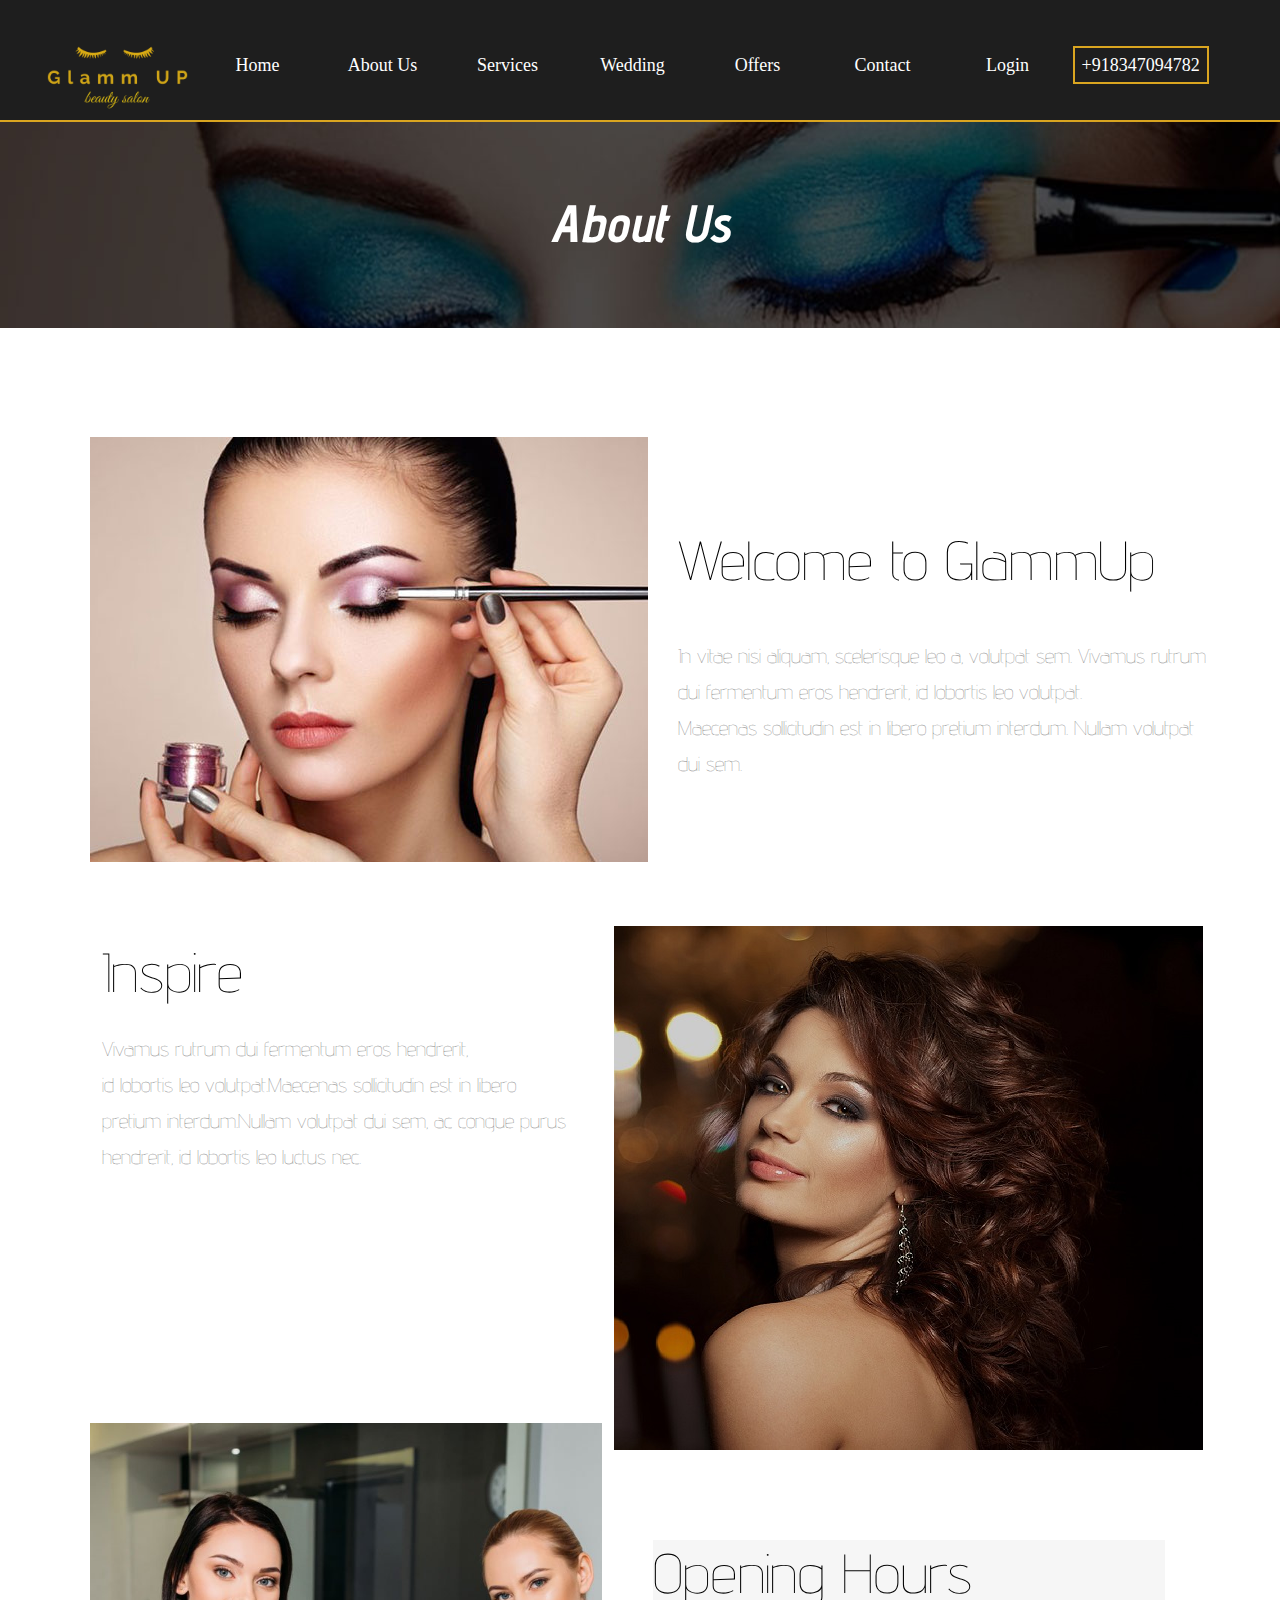
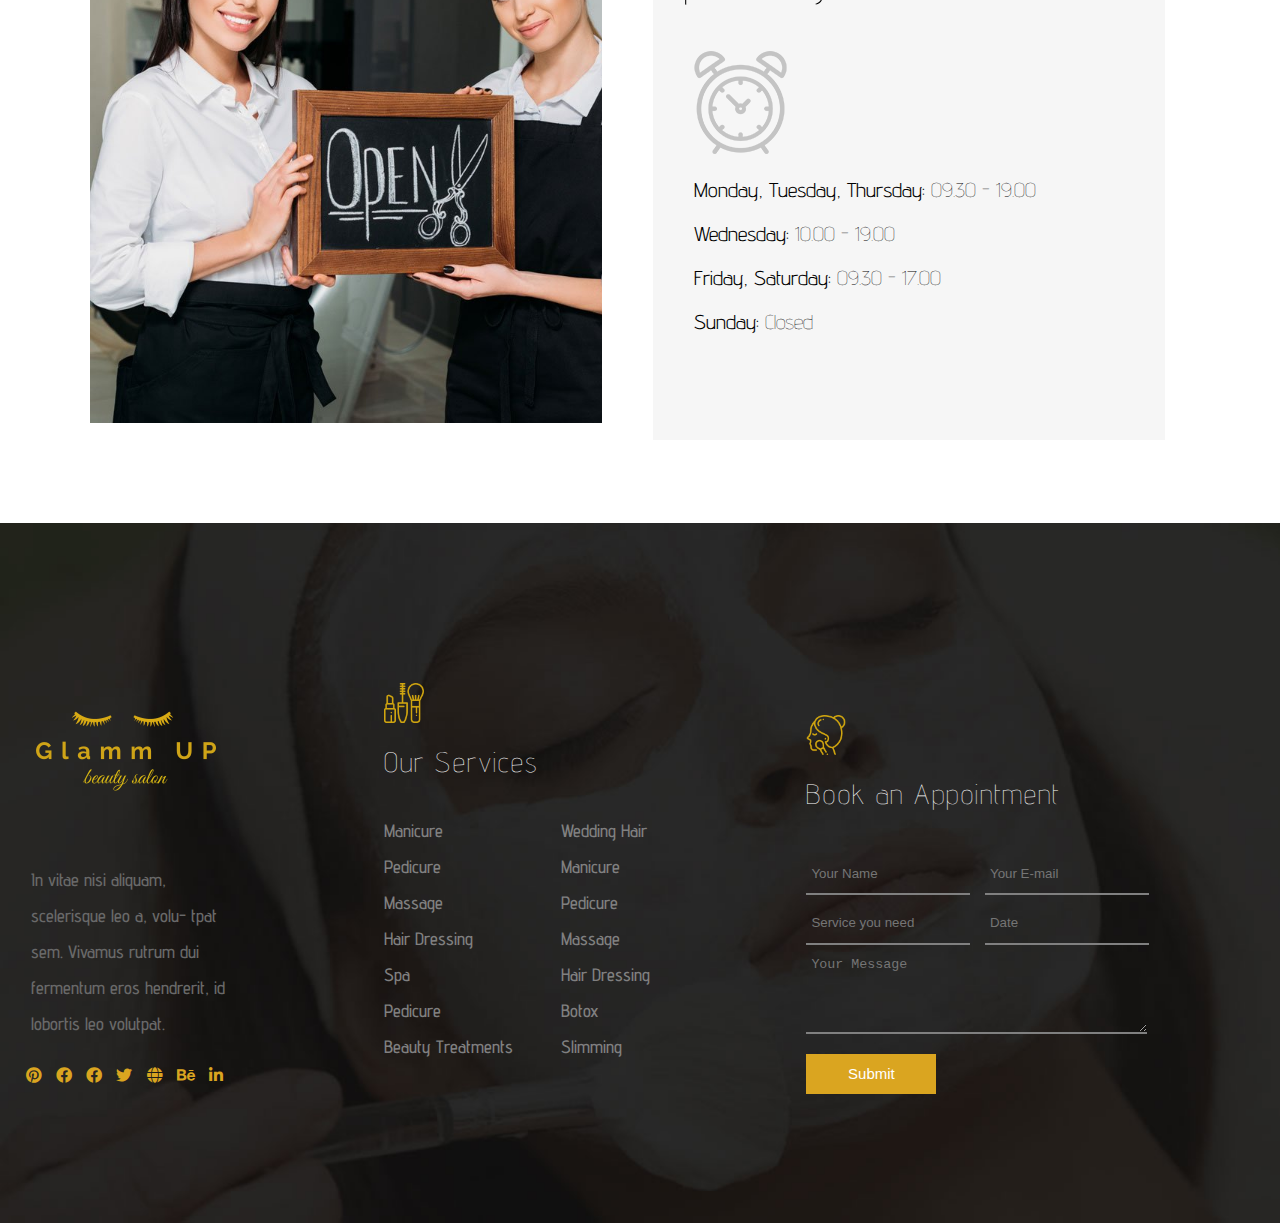
==== Saloon_about.html @ 8eb80928 "about page added" ====
<!DOCTYPE html>
<html lang="en">

<head>
    <link rel="stylesheet" href="Saloon.css">
    <link href="https://fonts.googleapis.com/css2?family=Advent+Pro&display=swap" rel="stylesheet">
    <link rel="stylesheet" href="https://cdnjs.cloudflare.com/ajax/libs/font-awesome/5.15.1/css/all.min.css" />
    <title>About Us</title>


</head>

<body>
    <div>
        <ul>
            <img id="logo" src="Imgs/logo.png">
            <li><a href="http://127.0.0.1:5500/Project_Template/Saloon_home.html">Home</a></li>
            <li><a href="#">About Us</a></li>
            <li><a href="#">Services</a></li>
            <li><a href="#">Wedding </a></li>
            <li><a href="#">Offers</a></li>
            <li><a href="#">Contact</a></li>
            <li><a href="#">Login</a></li>
            <li><a class="bind" href="#">+918347094782</a></li>
            <li><a class="bind" href="#">Book </a></li>
        </ul>
    </div>

    <div class="Addbox">
        <h2> About Us</h2>
    </div>

    <div class="mainbox">
        <div>
            <img id="img1" src="Imgs/about-1.jpg">

            <h2 id="text1">Welcome to GlammUp</h2>
            <h4 id="sub1"> In vitae nisi aliquam, scelerisque leo a, volutpat sem. Vivamus rutrum dui fermentum eros
                hendrerit, id lobortis leo volutpat.<br> Maecenas sollicitudin est in libero pretium interdum. Nullam
                volutpat dui sem. </h4>
        </div>
        <div>
            <div>
                <img id="img2" src="Imgs/slider5.jpg">
            </div>

            <div>
                <h2 id="text2">Inspire</h2>
            </div>

            <div>
                <h4 id="sub2">Vivamus rutrum dui fermentum eros hendrerit, <br> id lobortis leo volutpat.Maecenas sollicitudin est in libero<br>  pretium interdum.Nullam volutpat dui sem, ac congue purus <br>hendrerit, id lobortis leo luctus nec. </h4>
            </div>
        </div>
    </div>

    <div class="mainbox2">
        <div class="left_box">
            
        </div>
        <div class="right_box">
            <h2>Opening Hours</h2>
            <img class="right_image" src="Imgs/clock.png">
            <h3><b>Monday, Tuesday, Thursday:</b> 09.30 - 19.00</h3>
            <h3><b>Wednesday:</b> 10.00 - 19.00</h3>
            <h3><b>Friday, Saturday:</b> 09.30 - 17.00</h3>
            <h3><b>Sunday:</b> Closed</h3>
        </div>

    </div>


    <div class="footer">

        <div class="f_div" style="width: 20%;">
            <img class="f_icons" src="Imgs/logo.png">

            <h3>In vitae nisi aliquam, scelerisque leo a, volu- tpat sem. Vivamus rutrum dui fermentum eros hendrerit,
                id lobortis leo volutpat.</h3>

            <div>
                <a href="#"><i class="fab fa-pinterest" style="color: goldenrod;margin-right: 4%;"></i></a>
                <a href="#"><i class="fab fa-facebook" style="color: goldenrod;margin-right: 4%;"></i></a>
                <a href="#"><i class="fab fa-facebook" style="color: goldenrod;margin-right: 4%;"></i></a>
                <a href="#"><i class="fab fa-twitter" style="color: goldenrod;margin-right: 4%;"></i></a>
                <a href="#"><i class="fas fa-globe" style="color: goldenrod;margin-right: 4%;"></i></a>
                <a href="#"><i class="fab fa-behance" style="color: goldenrod;margin-right: 4%;"></i></a>
                <a href="#"><i class="fab fa-linkedin-in" style="color: goldenrod;"></i></a>
            </div>
        </div>

        <div class="f_div" style="width: 25%;">
            <img class=" f_icons f2_icon" src="Imgs/makeuppp.png">
            <h2>Our Services</h2>

            <div>
                <ul1 style="float: left;">
                    <li><a href="#">Manicure</a></li>
                    <li><a href="#">Pedicure</a></li>
                    <li><a href="#">Massage</a></li>
                    <li><a href="#">Hair Dressing</a></li>
                    <li><a href="#">Spa</a></li>
                    <li><a href="#">Pedicure</a></li>
                    <li><a href="#">Beauty Treatments</a></li>
                </ul1>
            </div>

            <div>
                <ul1 style="float: left; padding-left: 15%;">
                    <li><a href="#">Wedding Hair</a></li>
                    <li><a href="#">Manicure</a></li>
                    <li><a href="#">Pedicure</a></li>
                    <li><a href="#">Massage</a></li>
                    <li><a href="#">Hair Dressing</a></li>
                    <li><a href="#">Botox</a></li>
                    <li><a href="#">Slimming</a></li>
                </ul1>
            </div>
        </div>
        <div class="f_div" style="width: 30%; ">
            <img class="f_icons f2_icon" src="Imgs/make-up.png">

            <h2>Book an Appointment</h2>

            <div>
                <div>
                    <input type="text" class="table_info" placeholder="Your Name">
                </div>
                <div>
                    <input type=" text" class=" table_info" placeholder="Your E-mail">
                </div>
                <div>
                    <input type="text" class="table_info" placeholder="Service you need">
                </div>
                <div>
                    <input type="text" class="table_info" placeholder="Date" id="dp1604313760585">
                </div>
            </div>
            <div><textarea class="table_info" style="width: 86%;height: 70px;" placeholder="Your Message"></textarea>
            </div>
            <button class="btn">Submit</button>
        </div>

    </div>

</body>

</html>
---- Saloon.css ----
body{
    margin: 0;

}
ul {
    
    height: 120px;
    list-style-type: none;
    overflow: hidden;
    margin: 0;
    background-color:#1e1e1e ;          
    border-bottom: 2px solid goldenrod;
}

ul li {
    float: left;
    width:125px;
    text-align: center;
    transition: 0.8s;
               
}

ul li a {
   
    font-size: 18px;
    line-height: 130px;
    color: white;
    font-weight: 20;
    text-decoration: none;
    font-family: 'Bellota', cursive;
   
}

ul li:hover a {
    background-color: transparent;
    
    color: goldenrod;
    font-weight: 50;
    

}

ul li:hover {
    
    background-color:transparent;
    
}

#logo{
    float: left;
    height: 155px;
}

.bind{
    border: 2px solid goldenrod;
    padding: 7px;
    margin-left: 2%;
}

.Banner{
    width: 100%;
    height: 100vh;
    background-image: url('Imgs/SLIDER1.jpg');
    background-size: cover;
}

.choose{
    width: 100%;
    height: 105vh;
    background-image: url('Imgs/intro-bg.jpg');
    background-size: cover ;
    background-repeat: no-repeat;
    overflow: hidden;
}

.choose h1{
    font-family: 'Advent Pro', sans-serif;
    font-weight: 300;
    font-size: 90px;
    padding: 4% 0 0 6%  ;
    font-stretch: normal;
}

.choose p{
    font-family: 'Advent Pro', sans-serif;
    font-weight: 300;
    font-size: 20px;
    padding: 0 35% 0 6%;
    font-stretch: normal;
    color: #7e7e7e;
    line-height: 1.8;
}

.icons{
    padding: 3% 0 0 9.5%;
    margin-block-end: 0;
}

.choose h4{
    
    font-size: 30px;
    
    padding: 0 2% 0 9%;
    
}

.services{
    overflow: auto;
    width: 100%;
    height:900px;
    background-color: #cfa417;
}

.services h1{
    font-family: 'Advent Pro', sans-serif;
    font-weight: 300;
    font-size: 80px;
    padding: 3% 0 0 6%  ;
    font-stretch: normal;
    color: white;
}

.services h2{
    font-family: 'Advent Pro', sans-serif;
    font-weight: 300;
    font-size: 38px;
    text-align: center;
    font-stretch: normal;
    color: white;
    margin-block-start: 0;
}

.services h3{
    font-family: 'Advent Pro', sans-serif;
    font-weight: 300;
    font-size: 20px;
    text-align: center;
    font-stretch: normal;
    color: white;
    margin-block-start: 0;
    padding: 0 10% 0 10%;
}

.icon_ser{
    margin-left: 42%;
    margin-block-end: 0;
    color: white;
}

.review_page{
   background-position:top center;
   background-repeat: no-repeat;
    width: 100%;
    height: 600px;
    background-image: url('Imgs/review-bg.jpg');
    background-size:cover;
    overflow: hidden;

}

.review_page h1{
    font-family: 'Advent Pro', sans-serif;
    font-weight: 300;
    font-size: 80px;
    padding: 5% 0 0 6%  ;
    font-stretch: normal;
    margin-block-end: 0;
    
}
.review_page p{
    font-family: 'Advent Pro', sans-seif;
    font-weight: 300;
    font-size: 40px;
    padding: 0 0 0 6%  ;
    margin-block-start: 0;
   margin-block-end: 0;
    
}

.review_page h4{
    font-family: 'Advent Pro', sans-serif;
    font-weight: 300;
    font-style: italic;
    font-size: 20px;
    padding: 0 25% 0 6%  ;
    font-stretch: normal;
    line-height: 2;
    margin-block-start: 0;
    
}

.img_rev{
    width: 65px;
    border-radius: 50px 50px;
    float: left;
    margin-left: 6%;
    
}

.review_page h5{
    font-size: 28px;
    font-family: 'Advent Pro', sans-serif;
    font-weight: 50;
    font-stretch: normal;
    padding: 0 0 0 12%;
    margin-block-end: 0;
}

.review_page h6{
    font-size: 20px;
    font-family: 'Advent Pro', sans-serif;
    font-weight: 50;
    font-stretch: normal;
    margin-block-start: 0;
    margin-left: 13%;
    color:goldenrod;
}

.footer{
    width: 100%;
    height:700px;
    background-image: url('Imgs/footer-bg.jpg');
    background-size: cover;
}

.footer h3{
    padding: 0 15% 0 2%;
    font-size: 18px;
    font-weight: 550;
    margin-block-start: 0;
}
.footer h2{
    color: white;
    letter-spacing: 2px;
    font-weight: 20;
    font-size: 28px;
    margin-block-start: 0;
}
.f_div{
    
    float: left;
    font-stretch: normal;
    line-height: 2;
    height: 400px;
    color: dimgray;
    padding: 0 6% 0 2%;
    
    font-family: 'Advent Pro', sans-serif;
    
}

.footer a{
    text-decoration: none;
    color: grey;
}
.f_icons{
    margin-top: 50%; 
    margin-block-end: 0;   
}
.f2_icon{
    
    width: 40px;
}
 
ul1{
    list-style-type: none;
    font-size:18px ;
    font-weight: 550;
}

ul1 li:hover a{
    color: goldenrod;
}

.table_info{
    float: left;
    width: 40%;
    height: 30px;
    margin-right: 15px;
    
    border: none;
    border-bottom: 2px solid gray;
    background: none;
    margin-top: 2%;
    padding: 5px ;
    
}
.btn{
    width: 130px;
    height: 40px;
    margin-top: 5%;
    background-color: goldenrod;
    border: none;
    color: white;
    font-size: 15px;
}

/*----------------------------------------------------------------------
                 About Us
---------------------------------------------------------------------*/

.Addbox{
    width: 100%;
    height: 180px;
    background-image: url('Imgs/1.jpg');
    font-family: 'Advent Pro', sans-serif;
    overflow: hidden;
    text-align: center;
    padding-top:2% ;
    color: white;
    font-style: oblique;
    font-size: 35px;
    
}

.mainbox{
    width: 100%;
    height:1050px;

}

#img1{
    margin: 5% 0 0 7%;
    float: left;
}

#img2{
    margin: 5% 6% 0 0;
    float: right;
}
.mainbox h2{
    font-family:  'Advent Pro', sans-serif;
    font-size: 55px;
    font-stretch: expanded;
    font-weight: 20;
}

.mainbox h4{
    font-family:  'Advent Pro', sans-serif;
    font-size: 20px;
    color: #7e7e7e;
    line-height: 1.8;

    font-stretch: expanded;
    font-weight: 20;
}

#text1{
    padding: 12% 0 0 53% ;

}

#text2{
    float: left;
    margin: 6% 0 0 8%;  
  
}
#sub1{
    padding: 0 5% 0 53%;
}

#sub2{
    float: left;
    margin:2% 0 0 8%;
}

.mainbox2{
    width: 100%;
    height: 700px;
    
}
.left_box{
    width: 40%;
    height: 600px;
    background-image: url('Imgs/Open_salon.jpg');
    background-size: cover;
    margin-left: 7%;
    float: left;

}

.right_box{
    float: left;
    width: 40%;
    margin: 7% 2% 0 4%;
    height: 500px;
    background-color: #f6f6f6;
}

.right_box h2{
    font-family:  'Advent Pro', sans-serif;
    font-size: 55px;
    font-stretch: expanded;
    font-weight: 20;
    margin-top: 0;
}

.right_box h3{
    font-family:  'Advent Pro', sans-serif;
    font-size: 20px;
    font-stretch: expanded;
    font-weight: 20;
    margin-left: 8%;
}
.right_image{
    margin: 0 0 0 8%;
}
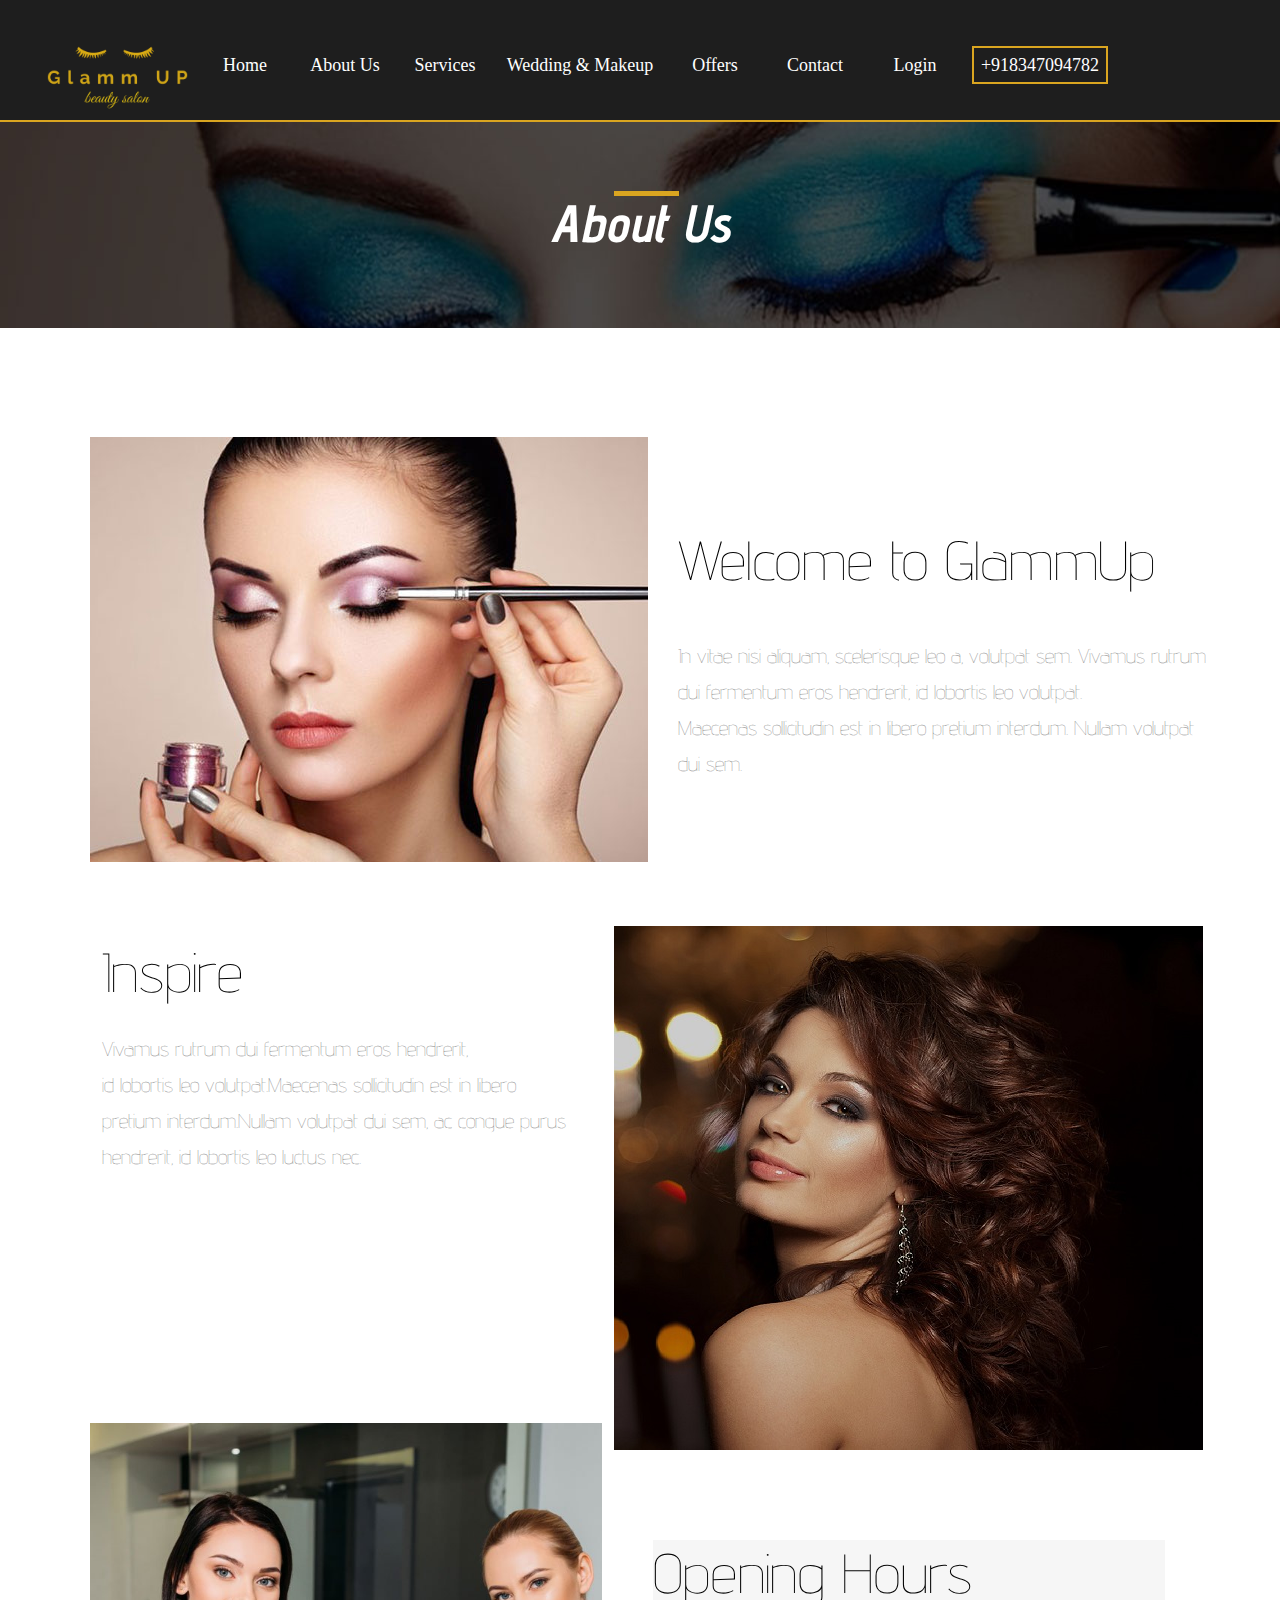
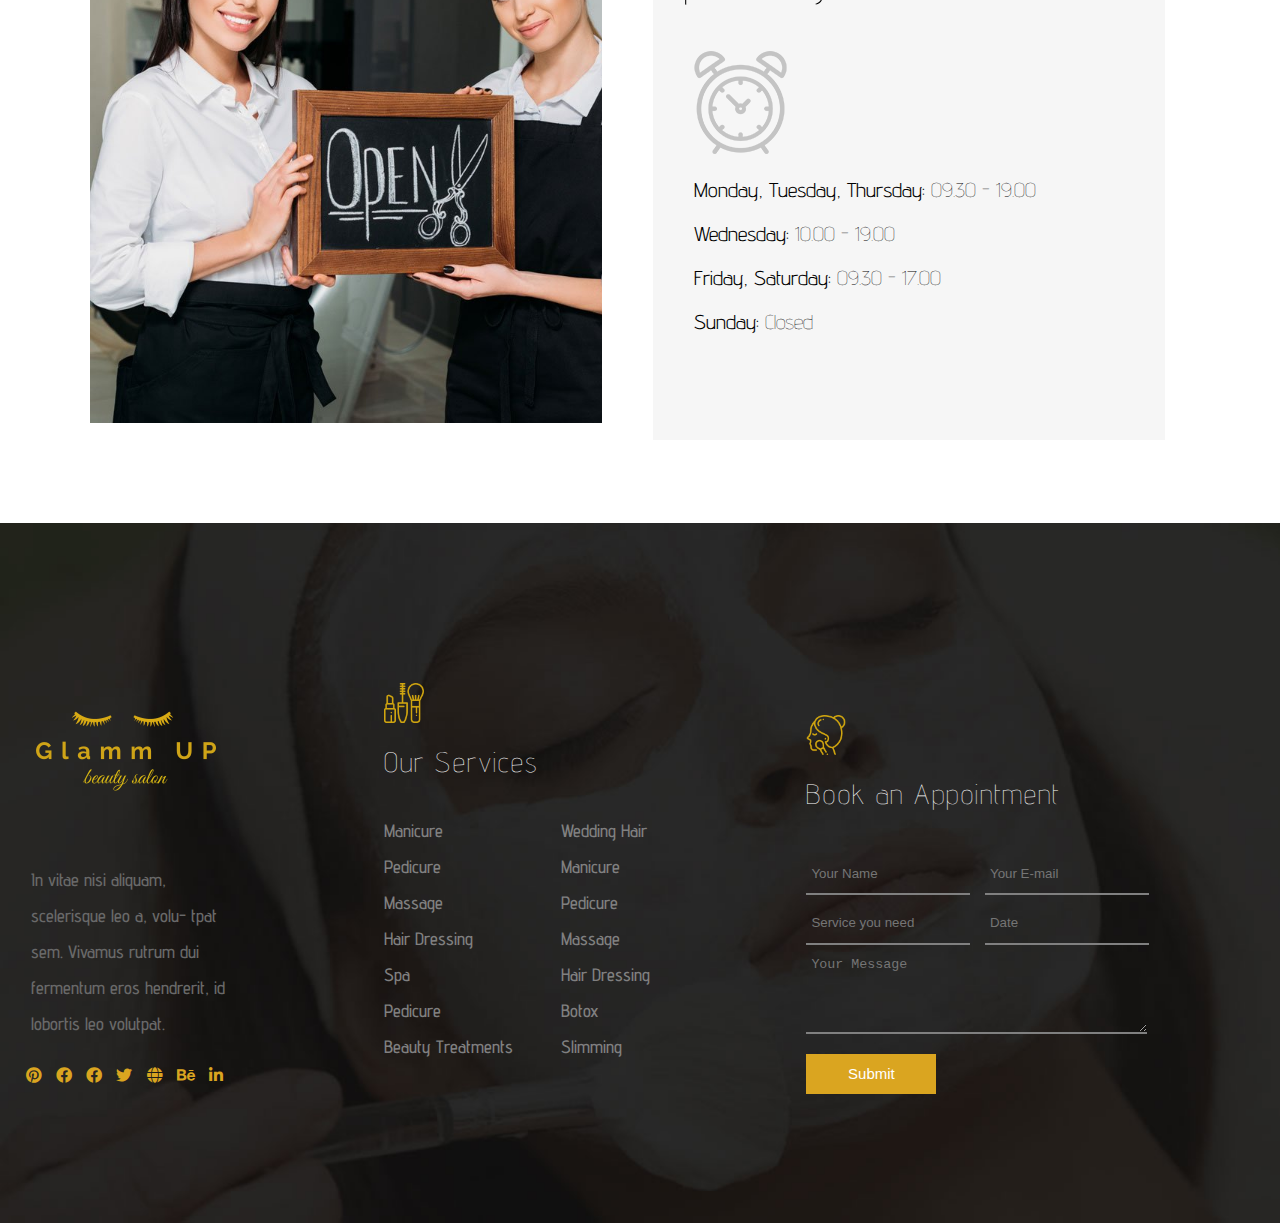
==== commit eb10d02e: "Links changed" ====
--- a/Saloon_about.html
+++ b/Saloon_about.html
@@ -13,16 +13,17 @@
 <body>
     <div>
         <ul>
-            <img id="logo" src="Imgs/logo.png">
-            <li><a href="http://127.0.0.1:5500/Project_Template/Saloon_home.html">Home</a></li>
-            <li><a href="#">About Us</a></li>
+            <a href="https://arpit2298.github.io/Saloon_template/">
+            <img id="logo" src="Imgs/logo.png"></a>
+            <li><a href="https://arpit2298.github.io/Saloon_template/">Home</a></li>
+            <li><a href="https://arpit2298.github.io/Saloon_template/Saloon_about.html">About Us</a></li>
             <li><a href="#">Services</a></li>
-            <li><a href="#">Wedding </a></li>
+            <li style="width: 170px;"><a href="#">Wedding & Makeup</a></li>
             <li><a href="#">Offers</a></li>
-            <li><a href="#">Contact</a></li>
+            <li><a href="https://arpit2298.github.io/Saloon_template/Saloon_contact.html">Contact</a></li>
             <li><a href="#">Login</a></li>
-            <li><a class="bind" href="#">+918347094782</a></li>
-            <li><a class="bind" href="#">Book </a></li>
+            <li style="width: 150px;"><a class="bind" href="#">+918347094782</a></li>
+            <li style="width: 220px;"><a class="bind" href="https://arpit2298.github.io/Saloon_template/Saloon_contact.html">Book an Appointment</a></li>
         </ul>
     </div>
 
--- a/Saloon.css
+++ b/Saloon.css
@@ -14,7 +14,7 @@
 
 ul li {
     float: left;
-    width:125px;
+    width:100px;
     text-align: center;
     transition: 0.8s;
                
@@ -54,7 +54,7 @@
 .bind{
     border: 2px solid goldenrod;
     padding: 7px;
-    margin-left: 2%;
+    
 }
 
 .Banner{
@@ -313,6 +313,14 @@
     
 }
 
+.Addbox ::after{
+    position: absolute;
+    content: '';
+    border-top: 5px solid goldenrod;
+    width: 65px;
+    height: 15px;
+    left: 48%;
+}
 .mainbox{
     width: 100%;
     height:1050px;
@@ -404,4 +412,122 @@
 }
 .right_image{
     margin: 0 0 0 8%;
+}
+
+
+/*------------------------------------------------------------------------
+                  Contact Us
+-----------------------------------------------------------------------*/
+
+.Addbox_contact{
+    width: 100%;
+    height: 190px;
+    background-image: url('Imgs/3.jpg');
+    background-position: 50% 0;
+    font-family: 'Advent Pro', sans-serif;
+    overflow: hidden;
+    text-align: center;
+    padding-top:2% ;
+    color: white;
+    font-style: oblique;
+    font-size: 35px;
+    
+    
+}
+
+.Addbox_contact ::after{
+    position: absolute;
+    content: '';
+    border-top: 5px solid goldenrod;
+    width: 65px;
+    height: 15px;
+    left: 48%;
+}
+
+#mainbox{
+    width: 100%;
+    height: 550px;
+    
+    overflow: hidden;
+}
+
+.box1{
+    width: 40%;
+    height: 500px;
+    float: left;
+    margin-left: 4%;
+}
+
+.box2{
+    width: 50%;
+    height: 500px;
+    
+    float: left;
+}
+#mainbox h2{
+    font-family:  'Advent Pro', sans-serif;
+    font-size: 45px;
+    font-stretch: expanded;
+    font-weight: 20;
+    padding:10% 0 0 15%;
+
+}
+
+#mainbox h3{
+    font-family:  'Advent Pro', sans-serif;
+    font-size: 21px;
+    font-stretch: expanded;
+    font-weight: 20;
+    margin-left: 15%;
+    line-height: 1.8;
+    font-weight: 500;
+    text-align: justify;
+}
+
+#mainbox h4{
+    font-family:  'Advent Pro', sans-serif;
+    font-size: 20px;
+    font-stretch: expanded;
+    font-weight: 20;
+    margin-left: 15%;
+    
+    font-weight: 500;
+    
+}
+
+.table_info_contact{
+    float: right;
+    width: 39%;
+    height: 30px;
+    margin-right: 20px;
+    font-size: 15px;
+    font-style: italic;
+    color: black;
+    border: none;
+    border-bottom: 2px solid gray;
+    background: none;
+    margin-top: 2%;
+    
+    
+}
+.btn_contact{
+    width: 135px;
+    height: 40px;
+    margin: 5% 0 0 14.3%; 
+    background-color: goldenrod;
+    border: none;
+    color: white;
+    font-size: 15px;
+}
+
+#mainbox2{
+    width: 100%;
+    height: 800px;
+   
+    overflow: hidden;
+}
+
+#mainbox2>div{
+    width: 80%;
+    margin:5% 10% 0 10%
 }